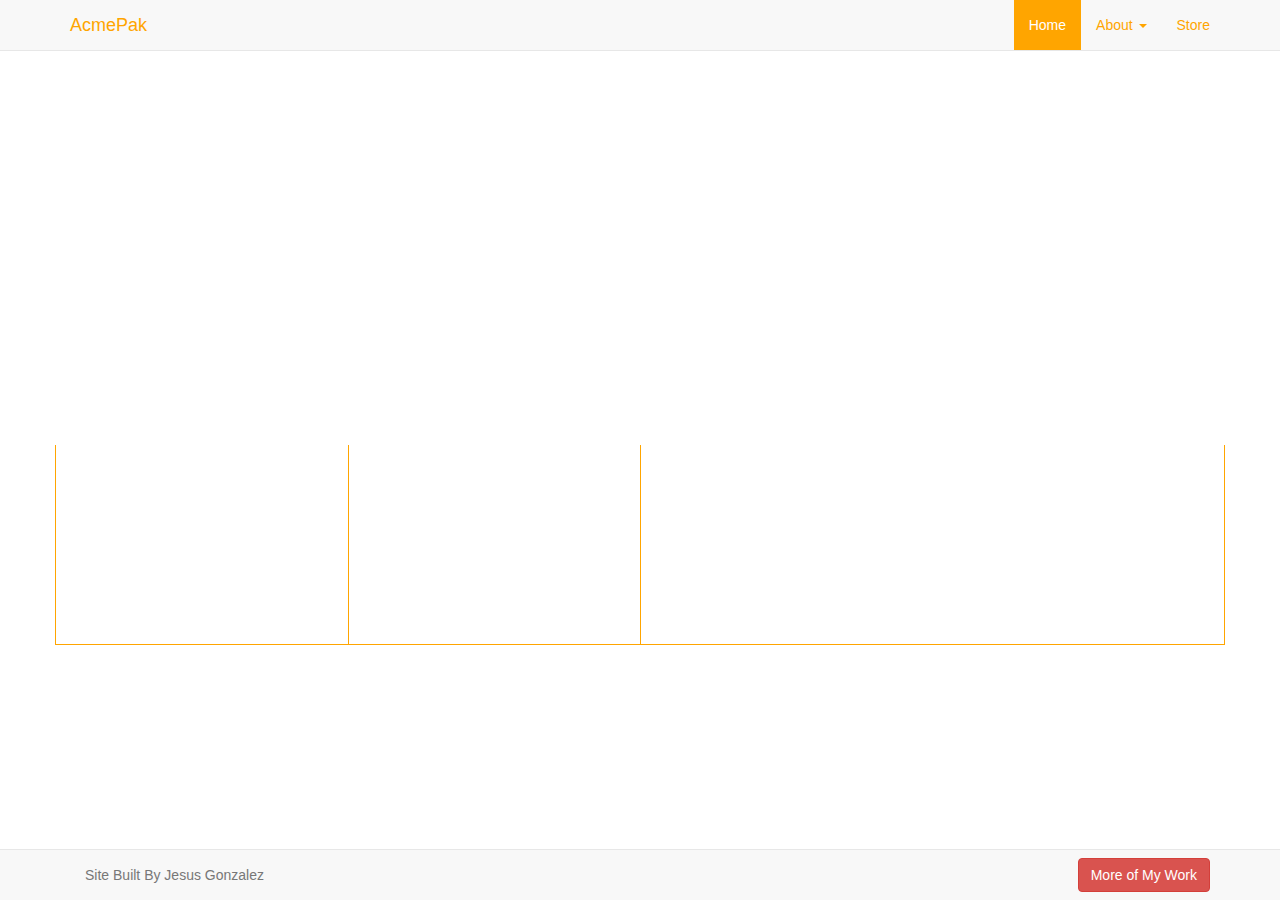
==== index.html @ 2c3fb9c1 "first add" ====
<!DOCTTYPE html>
<html>
	<head>
		<title>Acme Pak Demo</title>
		<meta name="viewport" content="width=device-width, initial-scale=1.0">
		<link href="css/bootstrap.min.css" rel="stylesheet"/>
		<link href="css/styles.css" rel="stylesheet"/>
	</head>
	<body>
		
		<!--NAV-->
		<div class= "navbar navbar-default navbar-static-top nav_style">
			<div class="container">
				
				<a href="#" class="navbar-brand" id="logo">AcmePak</a>
				
				<button class="navbar-toggle" data-toggle="collapse" data-target=".navHeaderCollapse">
					<span class="icon-bar"></span>
					<span class="icon-bar"></span>
					<span class="icon-bar"></span>
				</button>
				
				<div class="collapse navbar-collapse navHeaderCollapse">
				
					<ul class="nav navbar-nav navbar-right">
						<li class="active" id="on"><a href="#">Home</a></li>
						<li class="dropdown">				
							<a href="#" class="dropdown-toggle" data-toggle="dropdown">About <b class="caret"></b></a>
							<ul class="dropdown-menu">
								<li><a href="#">About Us</a></li>
								<li><a href="#">Contact Us</a></li>
							</ul>		
						</li>
						<li><a href="#">Store</a></li>
					</ul>
					
				</div>
			</div>
		</div>
		
		<!--Jumbtron-->
		<div class="hello">
			<div class="container">
				<div class="pull-right">
					<p class="info">Over 25 Years of Quality Work In</p>
					<div class="ticker">
						<h1 style="margin-top:0px;">Commercial Crating</h1>
						<h1>Air Trays</h1>
						<h1>Flight Cases</h1>
					</div>
				</div>
			</div>
		</div>
		
		<div class="container">
		
			<div class="row">

				<div class="col-md-3"></div>				
				
				<div class="col-md-3"></div>
				
				<div class="col-md-6"></div>
				
			</div>
		
		</div>
		
		<!--FOOTER-->
		<div class="navbar navbar-default navbar-fixed-bottom">
		
			<div class="container">
				<p class="navbar-text pull-left">Site Built By Jesus Gonzalez</p>
				<a href="#" class="btn navbar-btn btn-danger pull-right">More of My Work</a>
			</div>
		
		</div>
		
		<script src="http://code.jquery.com/jquery-1.11.0.min.js"></script>
		<script src="js/bootstrap.js"></script>
		<script src="js/ticker.js"></script>
	</body>
</html>
---- css/styles.css ----
/*-------------NavBar Changes----------------*/
.container .navbar-brand{
	color:#FFA500;
}

.navbar-default .navbar-nav>.active>a,  .navbar-default .navbar-nav>.active>a:focus, .navbar-default .navbar-toggle .icon-bar{
	background-color:#FFA500;
	color:white;
}

.navbar-default .navbar-toggle{
	border-color:#FFA500;
}
.navbar-default .navbar-nav>.active>a:hover{
	background-color:#f8f8f8;
	color:#FFA500;
}

.navbar-default .navbar-nav>li>a, .dropdown-menu>li>a, .navbar-default .navbar-nav>.open>a, .navbar-default .navbar-nav>.open>a:hover, .navbar-default .navbar-nav>.open>a:focus, .navbar-default .navbar-nav .open .dropdown-menu>li>a{
	color:#FFA500;
}


/*--------------Picture and Text---------------*/

.ticker{
overflow:hidden;
height: 71px;
vertical-align: baseline;
text-align:center;
}

.ticker h1{
font-size: 36px;
font-weight: 700;
margin-bottom: 0px;
border: 1px solid white;
padding-top: 5px;
padding-bottom:5px;
border-radius: 5px;
}


.hello{
	background-image:url('http://upload.wikimedia.org/wikipedia/commons/0/02/Surface_wooden_furniture_interior_design_texture.jpg');
	background-size:cover;
	background-position:center center;
	margin-top: -20px;
	padding-top:150px;
	padding-bottom: 120px;
	font-size: 30px;
	color:white;
}



/*----------------Grid Stuff--------------------*/

body{
	background-color:white;
}

.col-md-3{
	border-left:1px solid #FFA500;
	border-bottom:1px solid #FFA500;
	height:200px;
}

.col-md-6{
	border-left:1px solid #FFA500;
	border-right:1px solid #FFA500;
	border-bottom:1px solid #FFA500;
	height:200px;
}
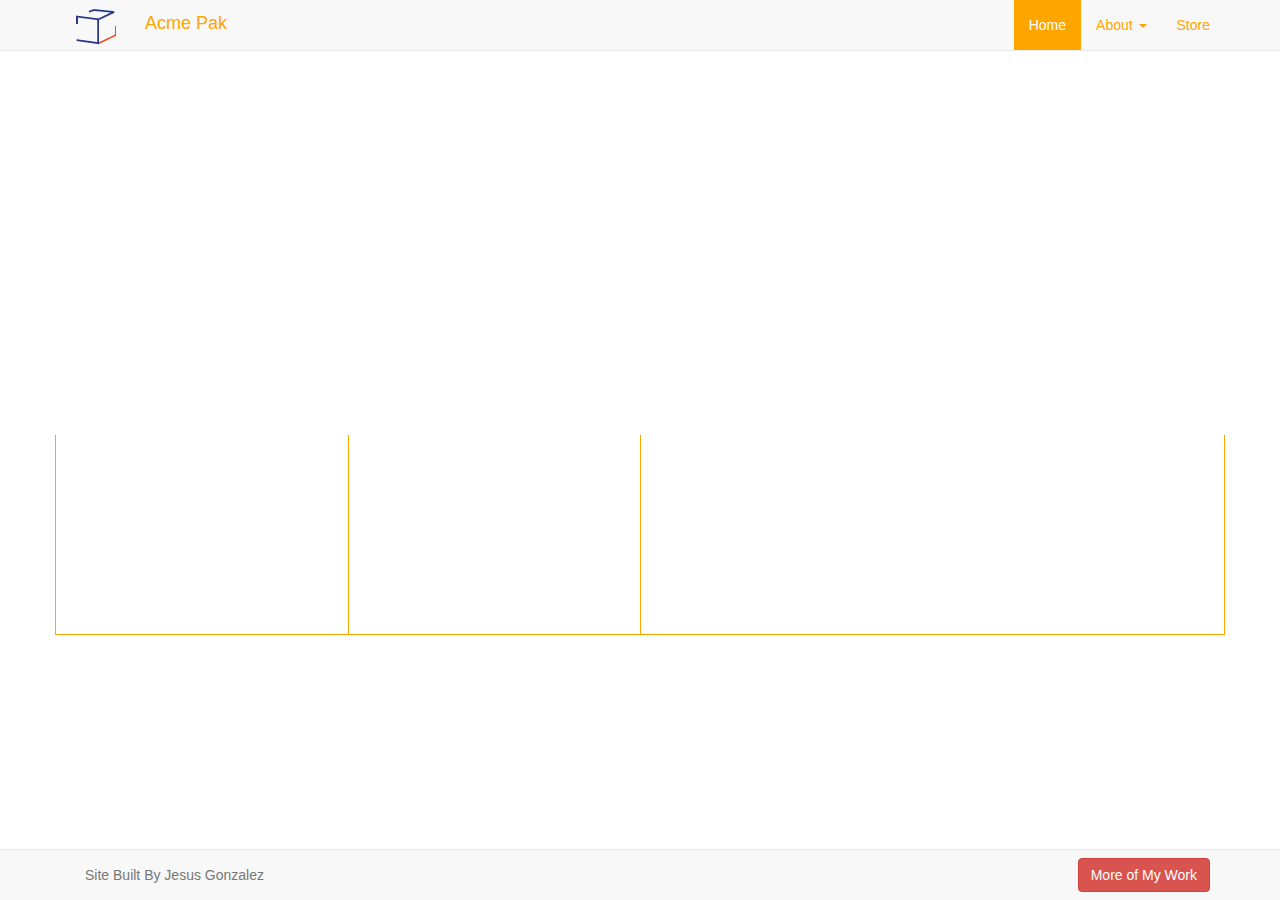
==== commit f0a1a438: "fixed for mobile and added logo image" ====
--- a/index.html
+++ b/index.html
@@ -1,84 +1,73 @@
 <!DOCTTYPE html>
 <html>
-	<head>
-		<title>Acme Pak Demo</title>
-		<meta name="viewport" content="width=device-width, initial-scale=1.0">
-		<link href="css/bootstrap.min.css" rel="stylesheet"/>
-		<link href="css/styles.css" rel="stylesheet"/>
-	</head>
-	<body>
+  <head>
+    <title>Acme Pak Demo</title>
+    <meta name="viewport" content="width=device-width, initial-scale=1.0">
+    <link href="css/bootstrap.min.css" rel="stylesheet"/>
+    <link href="css/styles.css" rel="stylesheet"/>
+  </head>
+  <body>		
+  <!--NAV-->
+    <div class= "navbar navbar-default navbar-static-top nav_style">
+      <div class="container">
+        <div class="navbar-header">
+          <a href="#" class="navbar-brand" id="logo">               <img id="logo" src="assets/logo.png" alt="Logo" />
+          </a>	
+          <a id="logo-text" href="#" class="navbar-brand" id="logo">Acme Pak</a>
+          <button class="navbar-toggle" data-toggle="collapse" data-target=".navbar-collapse">
+		    <span class="icon-bar"></span>
+		    <span class="icon-bar"></span>
+			<span class="icon-bar"></span>
+		  </button>
+        </div>
+		<div class="collapse navbar-collapse">	
+		  <ul class="nav navbar-nav navbar-right">
+		    <li class="active" id="on"><a href="#">Home</a></li>
+		    <li class="dropdown">				
+		      <a href="#" class="dropdown-toggle" data-toggle="dropdown">About <b class="caret"></b></a>
+		      <ul class="dropdown-menu">
+				<li><a href="#">About Us</a></li>
+				<li><a href="#">Contact Us</a></li>
+		      </ul>		
+		    </li>
+		    <li><a href="#">Store</a></li>
+		  </ul>			
+		</div>
+      </div>
+    </div>
+    
+  <!--Jumbtron-->
+    <div class="hello">
+      <div class="container">
+        <div class="pull-right">
+		  <p class="info">Over 25 Years of Quality Work In</p>
+		  <div class="ticker">
+		    <h1 style="margin-top:0px;">Commercial Crating</h1>
+		    <h1>Air Trays</h1>
+		    <h1>Flight Cases</h1>
+		  </div>
+		</div>
+      </div>
+    </div>
+  <!--Touts-->
+    <div class="container">	
+      <div class="row">
+		<div class="col-md-3"></div>						
+		<div class="col-md-3"></div>
+		<div class="col-md-6"></div>		
+      </div>	
+    </div>
 		
-		<!--NAV-->
-		<div class= "navbar navbar-default navbar-static-top nav_style">
-			<div class="container">
-				
-				<a href="#" class="navbar-brand" id="logo">AcmePak</a>
-				
-				<button class="navbar-toggle" data-toggle="collapse" data-target=".navHeaderCollapse">
-					<span class="icon-bar"></span>
-					<span class="icon-bar"></span>
-					<span class="icon-bar"></span>
-				</button>
-				
-				<div class="collapse navbar-collapse navHeaderCollapse">
-				
-					<ul class="nav navbar-nav navbar-right">
-						<li class="active" id="on"><a href="#">Home</a></li>
-						<li class="dropdown">				
-							<a href="#" class="dropdown-toggle" data-toggle="dropdown">About <b class="caret"></b></a>
-							<ul class="dropdown-menu">
-								<li><a href="#">About Us</a></li>
-								<li><a href="#">Contact Us</a></li>
-							</ul>		
-						</li>
-						<li><a href="#">Store</a></li>
-					</ul>
-					
-				</div>
-			</div>
+    <!--FOOTER-->
+      <div class="navbar navbar-default navbar-fixed-bottom">	
+		<div class="container">
+		  <p class="navbar-text pull-left">Site Built By Jesus Gonzalez</p>
+		<a href="#" class="btn navbar-btn btn-danger pull-right">More of My Work</a>
 		</div>
-		
-		<!--Jumbtron-->
-		<div class="hello">
-			<div class="container">
-				<div class="pull-right">
-					<p class="info">Over 25 Years of Quality Work In</p>
-					<div class="ticker">
-						<h1 style="margin-top:0px;">Commercial Crating</h1>
-						<h1>Air Trays</h1>
-						<h1>Flight Cases</h1>
-					</div>
-				</div>
-			</div>
-		</div>
-		
-		<div class="container">
-		
-			<div class="row">
-
-				<div class="col-md-3"></div>				
-				
-				<div class="col-md-3"></div>
-				
-				<div class="col-md-6"></div>
-				
-			</div>
-		
-		</div>
-		
-		<!--FOOTER-->
-		<div class="navbar navbar-default navbar-fixed-bottom">
-		
-			<div class="container">
-				<p class="navbar-text pull-left">Site Built By Jesus Gonzalez</p>
-				<a href="#" class="btn navbar-btn btn-danger pull-right">More of My Work</a>
-			</div>
-		
-		</div>
-		
-		<script src="http://code.jquery.com/jquery-1.11.0.min.js"></script>
-		<script src="js/bootstrap.js"></script>
-		<script src="js/ticker.js"></script>
-	</body>
+      </div>		
+      <script src="https://code.jquery.com/jquery-1.11.0.min.js"></script>
+      <script src="js/bootstrap.js"></script>
+      <script src="js/ticker.js"></script>
+  </body>
 </html>
 
--- a/css/styles.css
+++ b/css/styles.css
@@ -1,55 +1,68 @@
 /*-------------NavBar Changes----------------*/
 .container .navbar-brand{
-	color:#FFA500;
+  color:#FFA500;
+}
+
+#logo{
+  float: left;
+  margin-top: -6px;
+}
+
+#logo-text {
+  margin-top: -2px;
+  margin-left: -10px;
 }
 
 .navbar-default .navbar-nav>.active>a,  .navbar-default .navbar-nav>.active>a:focus, .navbar-default .navbar-toggle .icon-bar{
-	background-color:#FFA500;
-	color:white;
+  background-color:#FFA500;
+  color:white;
 }
 
 .navbar-default .navbar-toggle{
-	border-color:#FFA500;
+  border-color:#FFA500;
 }
 .navbar-default .navbar-nav>.active>a:hover{
-	background-color:#f8f8f8;
-	color:#FFA500;
+  background-color:#f8f8f8;
+  color:#FFA500;
+}
+
+.navbar-toggle{
+  background-color: #f8f8f8;
 }
 
 .navbar-default .navbar-nav>li>a, .dropdown-menu>li>a, .navbar-default .navbar-nav>.open>a, .navbar-default .navbar-nav>.open>a:hover, .navbar-default .navbar-nav>.open>a:focus, .navbar-default .navbar-nav .open .dropdown-menu>li>a{
-	color:#FFA500;
+  color:#FFA500;
 }
-
 
 /*--------------Picture and Text---------------*/
 
 .ticker{
-overflow:hidden;
-height: 71px;
-vertical-align: baseline;
-text-align:center;
+  overflow:hidden;
+  height: 61px;
+  vertical-align: baseline;
+  text-align:center;
 }
 
 .ticker h1{
-font-size: 36px;
-font-weight: 700;
-margin-bottom: 0px;
-border: 1px solid white;
-padding-top: 5px;
-padding-bottom:5px;
-border-radius: 5px;
+  font-size: 90%;
+  font-weight: 700;
+  margin-bottom: 0px;
+  border: 1px solid white;
+  padding-top: 5px;
+  padding-bottom:5px;
+  border-radius: 5px;
 }
 
 
 .hello{
-	background-image:url('http://upload.wikimedia.org/wikipedia/commons/0/02/Surface_wooden_furniture_interior_design_texture.jpg');
-	background-size:cover;
-	background-position:center center;
-	margin-top: -20px;
-	padding-top:150px;
-	padding-bottom: 120px;
-	font-size: 30px;
-	color:white;
+  background-image:url('http://upload.wikimedia.org/wikipedia/commons/0/02/Surface_wooden_furniture_interior_design_texture.jpg');
+  background-size:cover;
+  background-position:center center;
+  margin-top: -20px;
+  padding-top:150px;
+  padding-bottom: 120px;
+  font-size: 30px;
+  color:white;
 }
 
 
@@ -57,18 +70,18 @@
 /*----------------Grid Stuff--------------------*/
 
 body{
-	background-color:white;
+  background-color:white;
 }
 
 .col-md-3{
-	border-left:1px solid #FFA500;
-	border-bottom:1px solid #FFA500;
-	height:200px;
+  border-left:1px solid #FFA500;
+  border-bottom:1px solid #FFA500;
+  height:200px;
 }
 
 .col-md-6{
-	border-left:1px solid #FFA500;
-	border-right:1px solid #FFA500;
-	border-bottom:1px solid #FFA500;
-	height:200px;
+  border-left:1px solid #FFA500;
+  border-right:1px solid #FFA500;
+  border-bottom:1px solid #FFA500;
+  height:200px;
 }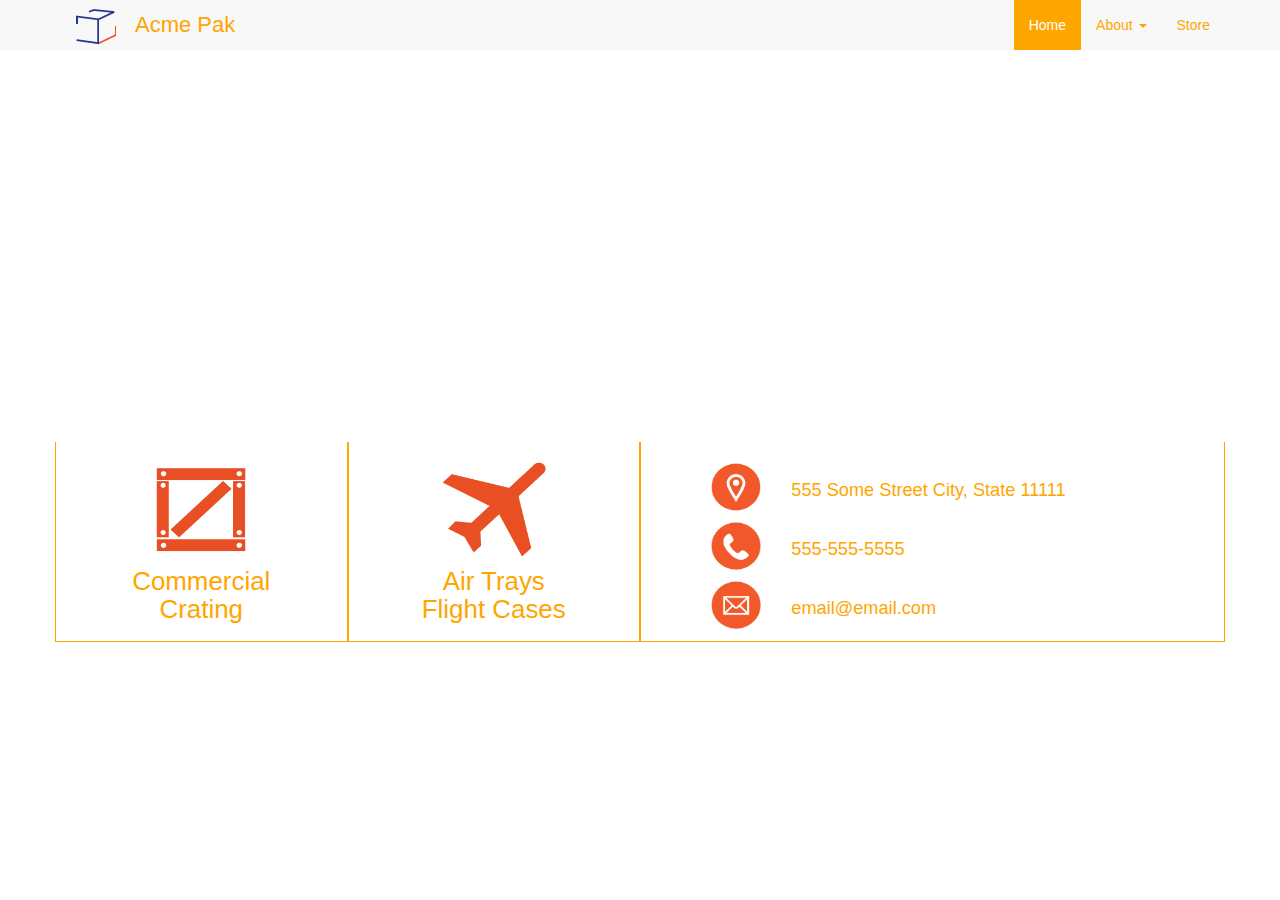
==== commit 67897fff: "added touts and icons" ====
--- a/index.html
+++ b/index.html
@@ -13,7 +13,7 @@
         <div class="navbar-header">
           <a href="#" class="navbar-brand" id="logo">               <img id="logo" src="assets/logo.png" alt="Logo" />
           </a>	
-          <a id="logo-text" href="#" class="navbar-brand" id="logo">Acme Pak</a>
+          <a id="logo-text" href="#" class="navbar-brand">Acme Pak</a>
           <button class="navbar-toggle" data-toggle="collapse" data-target=".navbar-collapse">
 		    <span class="icon-bar"></span>
 		    <span class="icon-bar"></span>
@@ -39,32 +39,45 @@
   <!--Jumbtron-->
     <div class="hello">
       <div class="container">
-        <div class="pull-right">
+        <div class="text_center">
 		  <p class="info">Over 25 Years of Quality Work In</p>
 		  <div class="ticker">
 		    <h1 style="margin-top:0px;">Commercial Crating</h1>
 		    <h1>Air Trays</h1>
 		    <h1>Flight Cases</h1>
 		  </div>
-		</div>
+        </div>
       </div>
     </div>
   <!--Touts-->
     <div class="container">	
       <div class="row">
-		<div class="col-md-3"></div>						
-		<div class="col-md-3"></div>
-		<div class="col-md-6"></div>		
+		<div class="col-md-3 col-sm-6">
+          <img id="crate" src="assets/crate.png" alt="Logo" />
+          <h3 id="cc_text">Commercial Crating</h3>
+        </div>			
+		<div class="col-md-3 col-sm-6">
+          <img id="crate" src="assets/airtray.png" alt="Logo" />
+          <h3 id="cc_text">Air Trays <br />Flight Cases</h3>
+        </div>
+		<div class="col-md-6 col-sm-12">
+          <div class="contact_info">
+            <img class="icons" src="assets/location.png" />555 Some Street
+  City, State 11111 <br />
+            <img class="icons" src="assets/phone.png" />555-555-5555 <br />
+            <img class="icons" src="assets/mail.png" />email@email.com <br />
+          </div>
+        </div>		
       </div>	
     </div>
 		
-    <!--FOOTER-->
+    <!--FOOTER
       <div class="navbar navbar-default navbar-fixed-bottom">	
 		<div class="container">
 		  <p class="navbar-text pull-left">Site Built By Jesus Gonzalez</p>
 		<a href="#" class="btn navbar-btn btn-danger pull-right">More of My Work</a>
 		</div>
-      </div>		
+      </div>	-->	
       <script src="https://code.jquery.com/jquery-1.11.0.min.js"></script>
       <script src="js/bootstrap.js"></script>
       <script src="js/ticker.js"></script>
--- a/css/styles.css
+++ b/css/styles.css
@@ -1,6 +1,15 @@
+body {
+  font-family: "HelveticaNeue-Light", "Helvetica Neue Light", "Helvetica Neue", Helvetica, Arial, "Lucida Grande", sans-serif; 
+  background-color: #ffffff; 
+}
+
 /*-------------NavBar Changes----------------*/
 .container .navbar-brand{
   color:#FFA500;
+}
+
+.navbar {
+  border: none;
 }
 
 #logo{
@@ -9,8 +18,9 @@
 }
 
 #logo-text {
-  margin-top: -2px;
-  margin-left: -10px;
+  margin-top: 0px;
+  margin-left: -20px;
+  font-size: 22px;
 }
 
 .navbar-default .navbar-nav>.active>a,  .navbar-default .navbar-nav>.active>a:focus, .navbar-default .navbar-toggle .icon-bar{
@@ -38,24 +48,33 @@
 
 .ticker{
   overflow:hidden;
-  height: 61px;
+  height: 69px;
   vertical-align: baseline;
   text-align:center;
 }
 
 .ticker h1{
-  font-size: 90%;
+  font-size: 52%;
   font-weight: 700;
   margin-bottom: 0px;
   border: 1px solid white;
-  padding-top: 5px;
-  padding-bottom:5px;
+  padding-top: 15px;
+  padding-bottom:15px;
+  width: 60%;
+  margin-left: auto;
+  margin-right: auto;
   border-radius: 5px;
 }
 
+.text_center{
+  width: 70%;
+  text-align: center;
+  margin-left: auto;
+  margin-right: auto;
+}
 
 .hello{
-  background-image:url('http://upload.wikimedia.org/wikipedia/commons/0/02/Surface_wooden_furniture_interior_design_texture.jpg');
+  background-image:url('http://wynfieldplantation.com/wp-content/uploads/2013/07/woodgrain.jpg');
   background-size:cover;
   background-position:center center;
   margin-top: -20px;
@@ -68,20 +87,54 @@
 
 
 /*----------------Grid Stuff--------------------*/
-
-body{
-  background-color:white;
-}
-
 .col-md-3{
   border-left:1px solid #FFA500;
+  border-right: 1px solid #FFA500; 
   border-bottom:1px solid #FFA500;
   height:200px;
+  text-align: center;
+  color: #FFA500;
+  background-color: #ffffff;
+  margin-left: auto;
+  margin-right: auto;
 }
 
 .col-md-6{
   border-left:1px solid #FFA500;
   border-right:1px solid #FFA500;
   border-bottom:1px solid #FFA500;
+  background-color: #ffffff;
   height:200px;
+  padding-top: 20px;
+  font-size: 130%;  
+  color: #FFA500;
+}
+
+#crate {
+  width: 120px;
+  height: 115px;
+  padding-top: 20px;
+  margin-bottom: -10px;
+  display: block;
+  margin-left: auto;
+  margin-right: auto;
+}
+
+#cc_text {
+  padding-left: 11%;
+  padding-right: 11%;
+  font-size: 185%;
+}
+
+.contact_info {
+  width: 80%;
+  margin-right: auto;
+  margin-left: auto;
+}
+
+.icons {
+  width: 50px;
+  height: 50px;
+  margin-right: 30px;
+  margin-bottom: 2%;
 }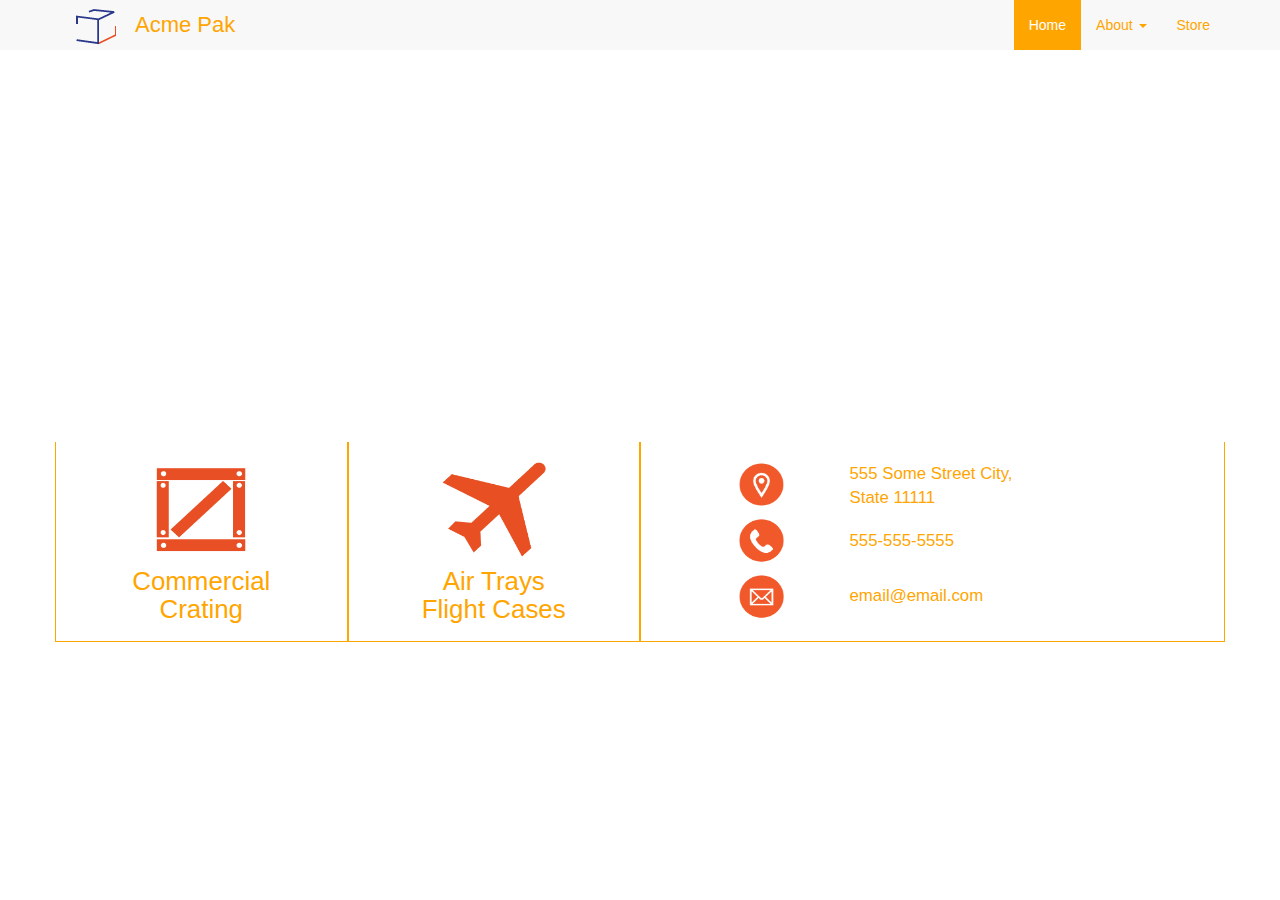
==== commit 13f9d3bf: "contact info" ====
--- a/index.html
+++ b/index.html
@@ -61,11 +61,18 @@
           <h3 id="cc_text">Air Trays <br />Flight Cases</h3>
         </div>
 		<div class="col-md-6 col-sm-12">
-          <div class="contact_info">
-            <img class="icons" src="assets/location.png" />555 Some Street
-  City, State 11111 <br />
-            <img class="icons" src="assets/phone.png" />555-555-5555 <br />
-            <img class="icons" src="assets/mail.png" />email@email.com <br />
+          <div class="info_icons">
+            <img class="icons" src="assets/location.png" />
+            <br />
+            <img class="icons" src="assets/phone.png" />
+            <br />
+            <img class="icons" src="assets/mail.png" />
+            <br />
+          </div>
+          <div class="info_text">
+            <p class="text1">555 Some Street City, State 11111</p>
+            <p class="text2">555-555-5555</p>
+            <p class="text3">email@email.com</p>
           </div>
         </div>		
       </div>	
--- a/css/styles.css
+++ b/css/styles.css
@@ -106,7 +106,7 @@
   background-color: #ffffff;
   height:200px;
   padding-top: 20px;
-  font-size: 130%;  
+  font-size: 120%;  
   color: #FFA500;
 }
 
@@ -133,8 +133,25 @@
 }
 
 .icons {
-  width: 50px;
-  height: 50px;
-  margin-right: 30px;
-  margin-bottom: 2%;
-}+  width: 45px;
+  height: 45px;
+  margin-bottom: 10%;
+}
+
+.info_icons{
+  width: 20%;
+  float: left;
+  margin-left: 15%;
+}
+
+.info_text{
+  width: 70%;
+}
+
+.text1 {
+  margin-bottom: 5%
+}
+
+.text2 {
+  margin-bottom: 8%;
+}
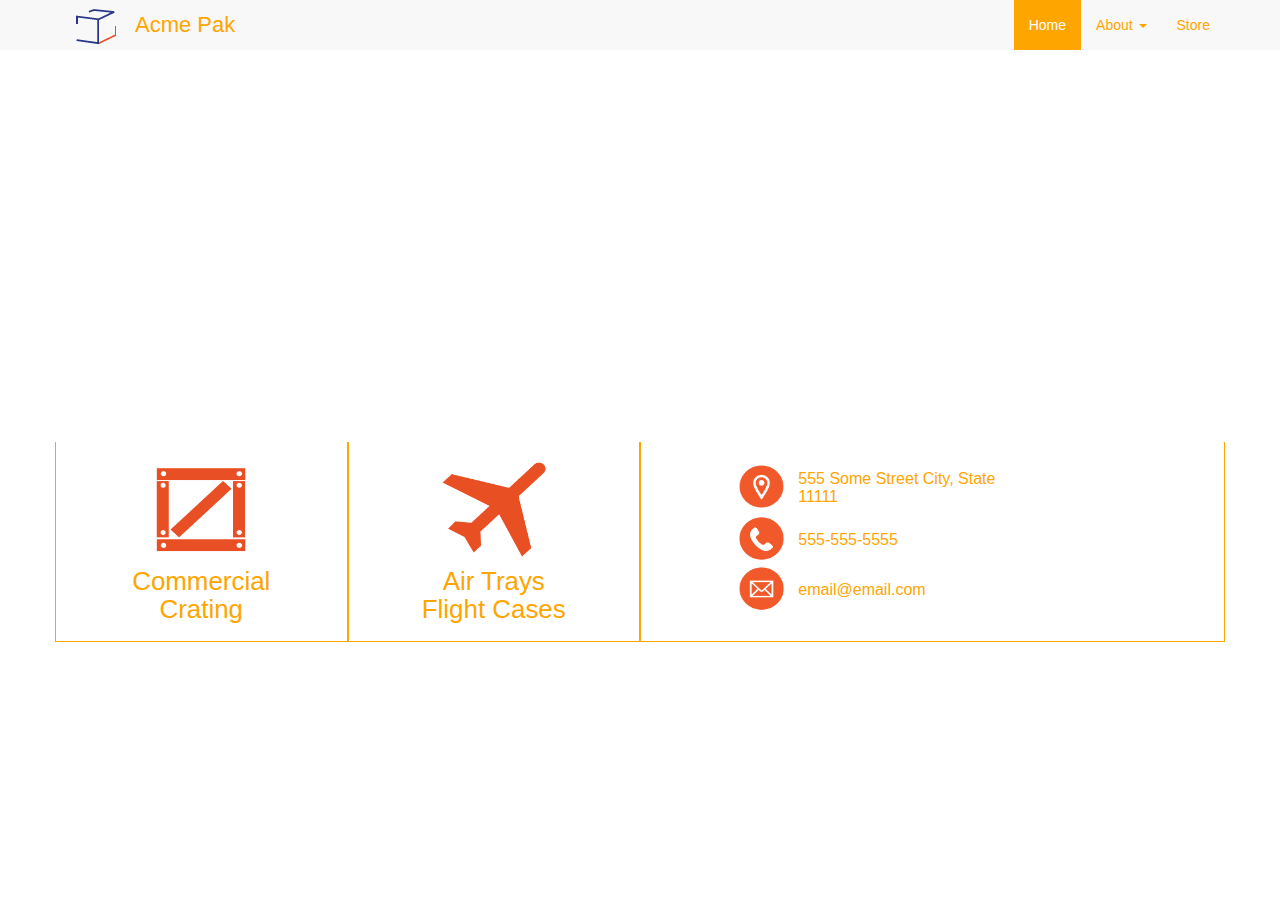
==== commit 519fd333: "fixed contact info" ====
--- a/index.html
+++ b/index.html
@@ -62,17 +62,32 @@
         </div>
 		<div class="col-md-6 col-sm-12">
           <div class="info_icons">
-            <img class="icons" src="assets/location.png" />
-            <br />
-            <img class="icons" src="assets/phone.png" />
-            <br />
-            <img class="icons" src="assets/mail.png" />
-            <br />
-          </div>
-          <div class="info_text">
-            <p class="text1">555 Some Street City, State 11111</p>
-            <p class="text2">555-555-5555</p>
-            <p class="text3">email@email.com</p>
+            <table>
+              <tr>
+                <td>
+                  <img class="icons" src="assets/location.png" />
+                </td>
+                <td class="table_text">
+                  <p class="text">555 Some Street City, State 11111</p>
+                </td>
+              </tr>
+              <tr>
+                <td>
+                  <img class="icons" src="assets/phone.png" />
+                </td>
+                <td class="table_text">
+                  <p class="text">555-555-5555</p>
+                </td>
+              </tr>
+              <tr>
+                <td>
+                  <img class="icons" src="assets/mail.png" />
+                </td>
+                <td class="table_text">
+                  <p class="text">email@email.com</p>
+                </td>
+              </tr>
+            </table>
           </div>
         </div>		
       </div>	
--- a/css/styles.css
+++ b/css/styles.css
@@ -105,8 +105,7 @@
   border-bottom:1px solid #FFA500;
   background-color: #ffffff;
   height:200px;
-  padding-top: 20px;
-  font-size: 120%;  
+  padding-top: 20px;  
   color: #FFA500;
 }
 
@@ -139,19 +138,16 @@
 }
 
 .info_icons{
-  width: 20%;
   float: left;
   margin-left: 15%;
 }
 
-.info_text{
-  width: 70%;
+.text {
+  color: #FFA500 !important;
+  font-size: 100%;
 }
 
-.text1 {
-  margin-bottom: 5%
-}
-
-.text2 {
-  margin-bottom: 8%;
-}
+.table_text {
+  padding-left: 5%;
+  padding-top: 3%;
+}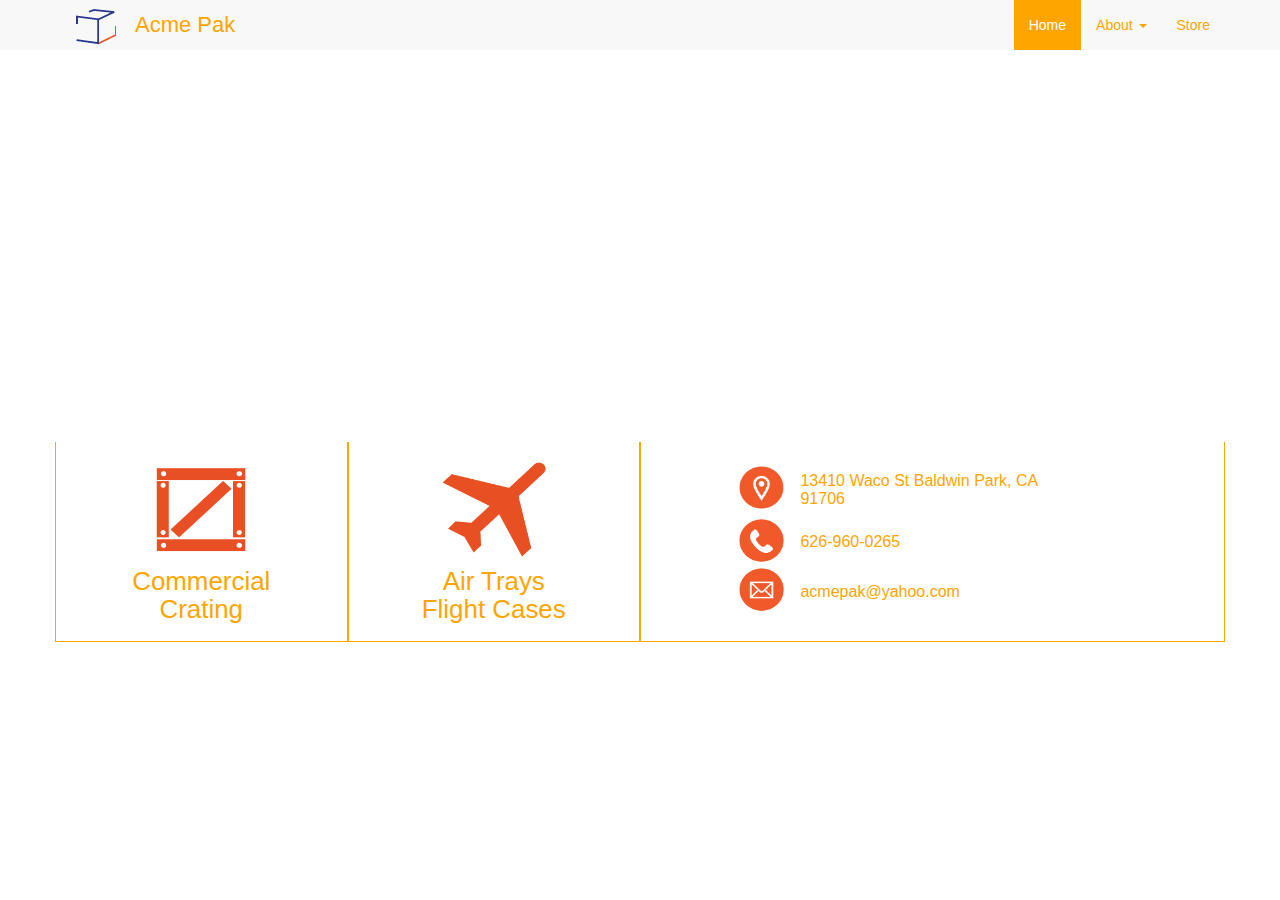
==== commit c6b30eef: "added about us page" ====
--- a/index.html
+++ b/index.html
@@ -26,7 +26,7 @@
 		    <li class="dropdown">				
 		      <a href="#" class="dropdown-toggle" data-toggle="dropdown">About <b class="caret"></b></a>
 		      <ul class="dropdown-menu">
-				<li><a href="#">About Us</a></li>
+				<li><a href="about-us.html">About Us</a></li>
 				<li><a href="#">Contact Us</a></li>
 		      </ul>		
 		    </li>
@@ -37,7 +37,7 @@
     </div>
     
   <!--Jumbtron-->
-    <div class="hello">
+    <div class="hero1">
       <div class="container">
         <div class="text_center">
 		  <p class="info">Over 25 Years of Quality Work In</p>
@@ -68,7 +68,7 @@
                   <img class="icons" src="assets/location.png" />
                 </td>
                 <td class="table_text">
-                  <p class="text">555 Some Street City, State 11111</p>
+                  <p class="text">13410 Waco St Baldwin Park, CA 91706</p>
                 </td>
               </tr>
               <tr>
@@ -76,7 +76,7 @@
                   <img class="icons" src="assets/phone.png" />
                 </td>
                 <td class="table_text">
-                  <p class="text">555-555-5555</p>
+                  <p class="text">626-960-0265</p>
                 </td>
               </tr>
               <tr>
@@ -84,7 +84,7 @@
                   <img class="icons" src="assets/mail.png" />
                 </td>
                 <td class="table_text">
-                  <p class="text">email@email.com</p>
+                  <p class="text">acmepak@yahoo.com</p>
                 </td>
               </tr>
             </table>
--- a/css/styles.css
+++ b/css/styles.css
@@ -73,7 +73,7 @@
   margin-right: auto;
 }
 
-.hello{
+.hero1{
   background-image:url('http://wynfieldplantation.com/wp-content/uploads/2013/07/woodgrain.jpg');
   background-size:cover;
   background-position:center center;
@@ -150,4 +150,66 @@
 .table_text {
   padding-left: 5%;
   padding-top: 3%;
+}
+
+
+
+/*----------------About Us--------------*/
+.hero2{
+   background:  
+    linear-gradient(
+      rgba(0, 0, 0, 0.7), 
+      rgba(0, 0, 0, 0.7)
+    ),
+    url('http://copypoint.ca/images/blueprint.jpg');
+  background-size:cover;
+  background-position:center center;
+  margin-top: -20px;
+  padding-top:150px;
+  padding-bottom: 120px;
+  font-size: 30px;
+  color:white;
+  height: 70%;
+}
+
+.about_text{
+  font-variant: small-caps;
+  margin-left: -10px;
+  margin-right: -10px;
+}
+
+.benefit{
+  list-style: none;
+  padding-left: 5px;
+}
+
+h5{
+  color: #a3a3a3;
+  font-size: 130%;
+}
+
+ul{
+  color: #FFA500;
+}
+
+.left{
+  border-left: 1px solid #a3a3a3;
+  border-right: 1px solid #a3a3a3;
+  border-bottom: 1px solid #a3a3a3;
+}
+
+.right{
+  border-right: 1px solid #a3a3a3;
+  border-bottom: 1px solid #a3a3a3;
+}
+
+.person {
+  width: 100px;
+  height: 100px;
+}
+
+.people_info {
+  width: 50%;
+  margin-left: auto;
+  margin-right: auto;
 }